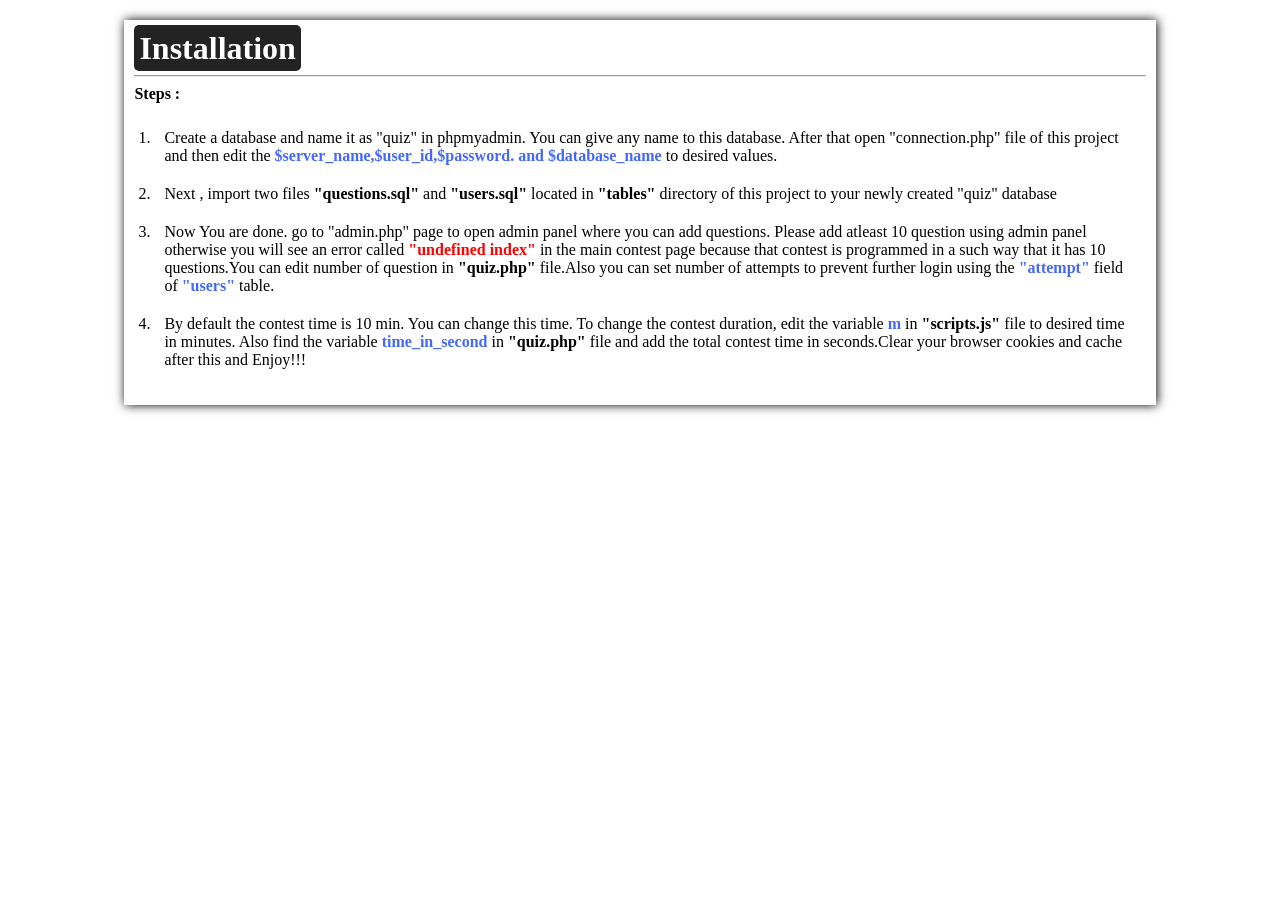
==== readme.html @ ceb900c9 "added" ====
<!DOCTYPE html>
<html>
<head>
<style type="text/css"> ol>li{ padding: 10px 10px; word-wrap: break-word;} 
.syntax { color: #4468F7; font-weight: bold; font-family: Consolas; }
</style>
<div style='box-shadow: 1px 0px 10px black; margin: 20px auto; width: 80%; padding: 10px 10px; '>
<h1 style='background-color: #242323; color: white; display: inline; border-radius: 5px;
padding: 5px 5px;margin-top: 2px;'>Installation </h1>
<hr />
<b>Steps : </b>
<ol style='padding-left: 20px; '>
	<li>Create a database and name it as "quiz" in phpmyadmin. You can give any name to this database. After that open "connection.php" file of this project and then edit the <span class='syntax'>$server_name,$user_id,$password. and $database_name </span> to desired values.</li>
	<li>Next , import two files <strong>"questions.sql"</strong> and <strong>"users.sql"</strong> located in <strong>"tables"</strong> directory of this project to your newly created "quiz" database </li>
	<li>Now You are done. go to "admin.php" page to open admin panel where you can add questions. Please add atleast 10 question using admin panel otherwise you will see an error called <strong style='color: red'>"undefined index"</strong> in the main contest page because that contest is programmed in a such way that it has 10 questions.You can edit number of question in <strong>"quiz.php"</strong> file.Also you can set number of attempts to prevent further login using the <strong class='syntax'>"attempt"</strong> field of <strong class='syntax'>"users"</strong> table. </li>
	<li> By default the contest time is 10 min. You can change this time. To change the contest duration, edit the variable <span class="syntax">m</span> in <strong>"scripts.js"</strong> file to desired time in minutes. Also find the variable <span class="syntax">time_in_second</span> in <strong>"quiz.php"</strong> file and add the total contest time in seconds.Clear your browser cookies and cache after this and Enjoy!!!
	</li>
</ol>
</div>
</head>
</html>
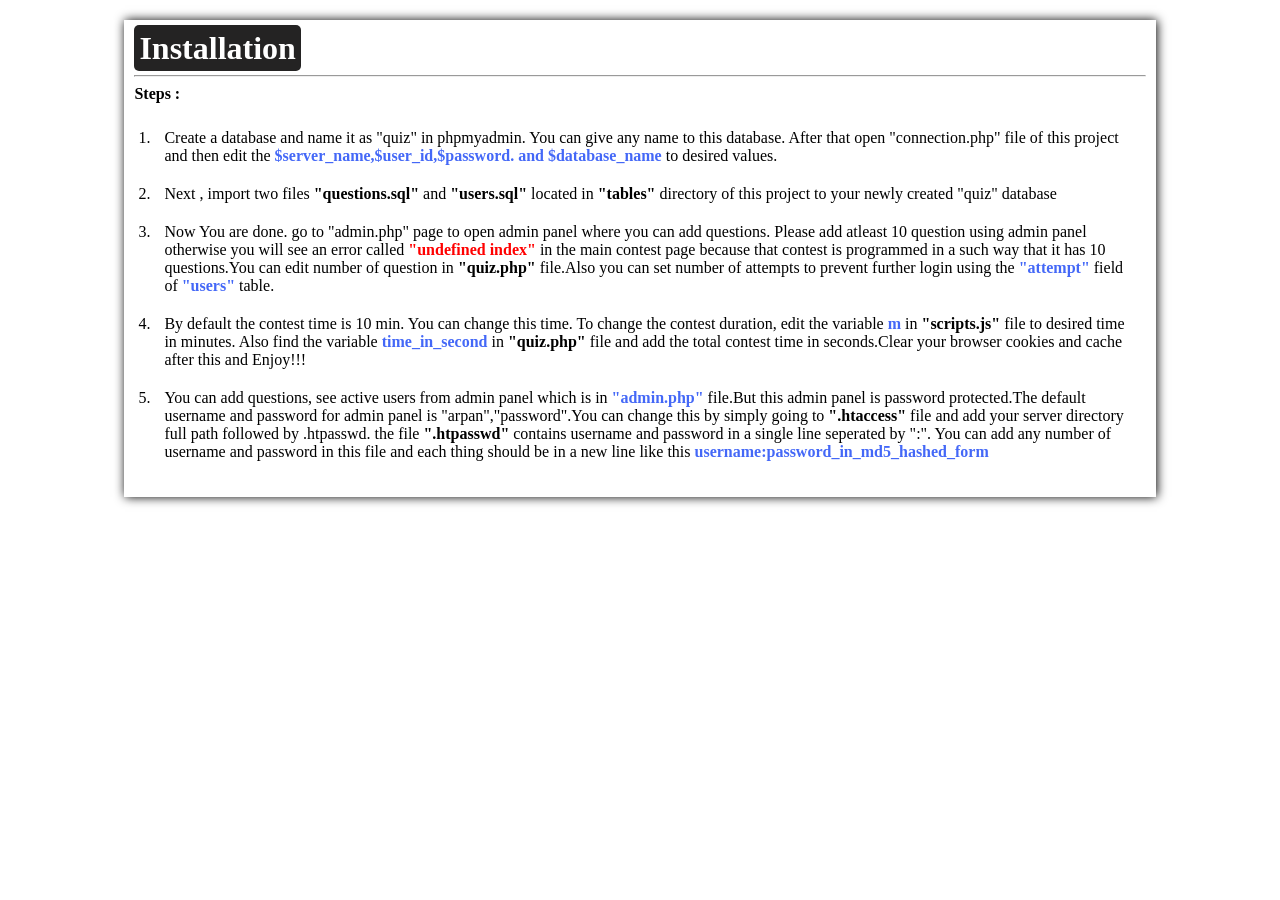
==== commit 89c0430c: "Security Features Improved" ====
--- a/readme.html
+++ b/readme.html
@@ -2,7 +2,9 @@
 <html>
 <head>
 <style type="text/css"> ol>li{ padding: 10px 10px; word-wrap: break-word;} 
-.syntax { color: #4468F7; font-weight: bold; font-family: Consolas; }
+.syntax { color: #4468F7; font-weight: bold;  }
+li { font: "Helvetica Neue",Helvetica,Arial,sans-serif;	 }
+strong { font: "Helvetica Neue",Helvetica,Arial,sans-serif;	 }
 </style>
 <div style='box-shadow: 1px 0px 10px black; margin: 20px auto; width: 80%; padding: 10px 10px; '>
 <h1 style='background-color: #242323; color: white; display: inline; border-radius: 5px;
@@ -15,6 +17,8 @@
 	<li>Now You are done. go to "admin.php" page to open admin panel where you can add questions. Please add atleast 10 question using admin panel otherwise you will see an error called <strong style='color: red'>"undefined index"</strong> in the main contest page because that contest is programmed in a such way that it has 10 questions.You can edit number of question in <strong>"quiz.php"</strong> file.Also you can set number of attempts to prevent further login using the <strong class='syntax'>"attempt"</strong> field of <strong class='syntax'>"users"</strong> table. </li>
 	<li> By default the contest time is 10 min. You can change this time. To change the contest duration, edit the variable <span class="syntax">m</span> in <strong>"scripts.js"</strong> file to desired time in minutes. Also find the variable <span class="syntax">time_in_second</span> in <strong>"quiz.php"</strong> file and add the total contest time in seconds.Clear your browser cookies and cache after this and Enjoy!!!
 	</li>
+	<li> You can add questions, see active users from admin panel which is in  <span class="syntax">"admin.php"</span> file.But this admin panel is password protected.The default username and password for admin panel is "arpan","password".You can change this by simply going to <strong>".htaccess"</strong> file and add your server directory full path followed by .htpasswd. the file <strong>".htpasswd"</strong> contains username and password in a single line seperated by ":". You can add any number of username and password in this file and each thing should be in a new line like this <strong class='syntax'>username:password_in_md5_hashed_form</strong>
+	</li>
 </ol>
 </div>
 </head>
